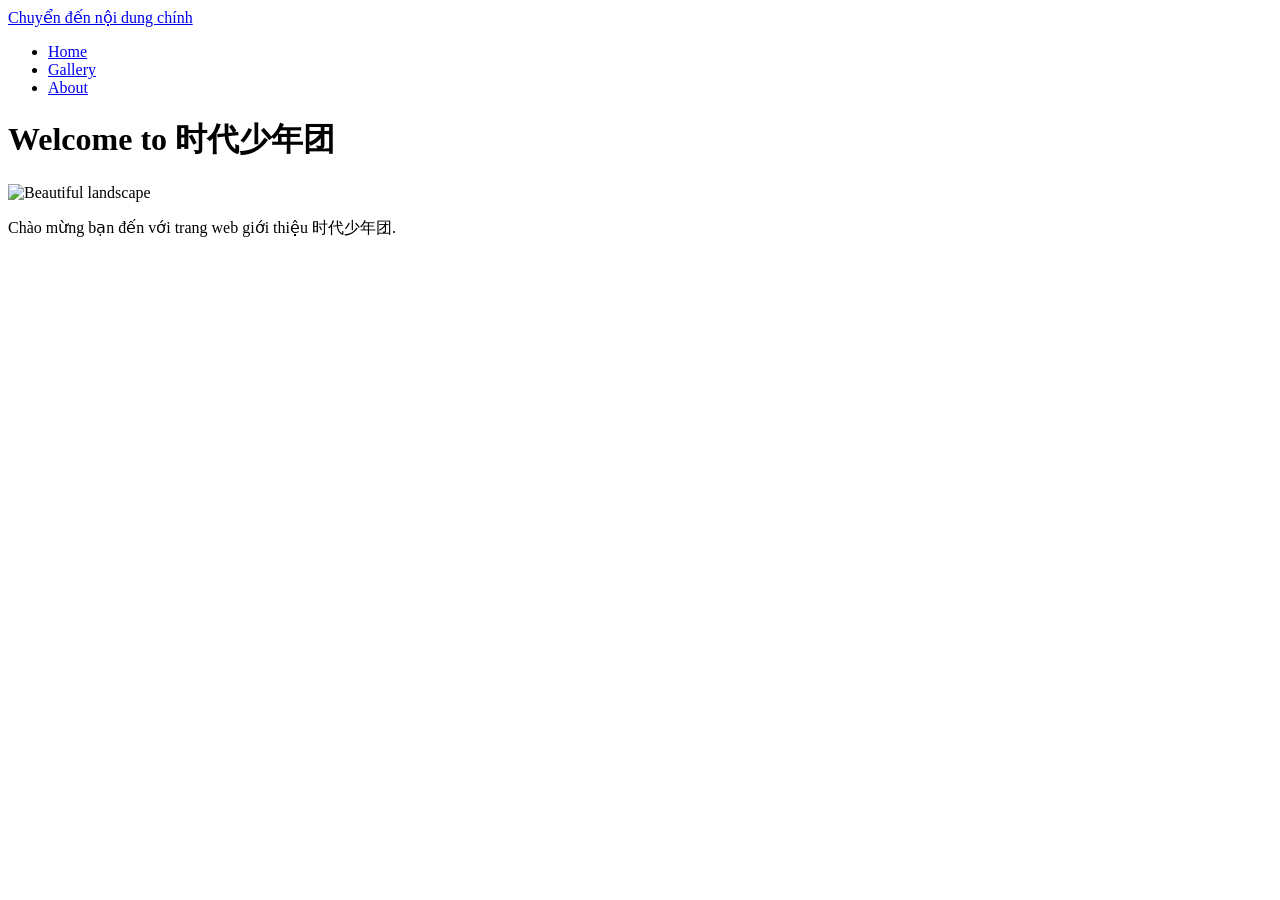
==== index.html @ 15f6be87 "Add files via upload" ====
<!DOCTYPE html>
<html lang="en">
<head>
  <meta charset="UTF-8">
  <title>Home Page</title>
   <link rel="stylesheet" href="./css/style.css">
</head>
<body>
  <a href="#main" class="skip-link">Chuyển đến nội dung chính</a>
  <nav>
    <ul>
      <li><a href="index.html">Home</a></li>
      <li><a href="members.html">Gallery</a></li>
      <li><a href="about.html">About</a></li>
    </ul>
  </nav>

  <main id="main">
    <h1>Welcome to 时代少年团</h1>
    <img src="./images/tnt 1.jpg" alt="Beautiful landscape">
    <p>Chào mừng bạn đến với trang web giới thiệu 时代少年团.</p>
  </main>
</body>
</html>
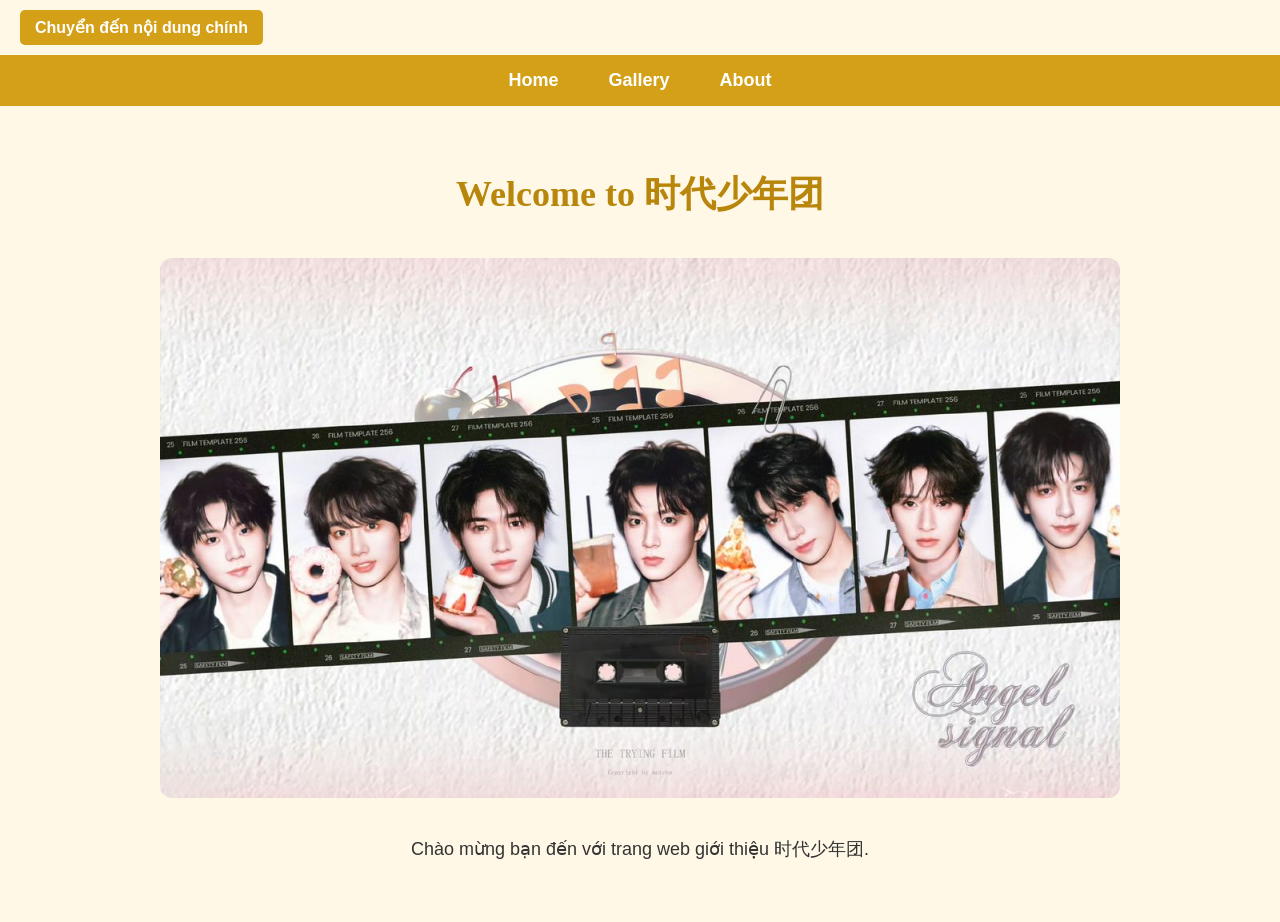
==== commit 9f408365: "Add files via upload" ====
--- a/index.html
+++ b/index.html
@@ -20,5 +20,6 @@
     <img src="./images/tnt 1.jpg" alt="Beautiful landscape">
     <p>Chào mừng bạn đến với trang web giới thiệu 时代少年团.</p>
   </main>
+   <script src="./JavaScript/script.js"></script>
 </body>
 </html>
--- a/css/style.css
+++ b/css/style.css
@@ -0,0 +1,149 @@
+/* ===== CÀI ĐẶT CHUNG ===== */
+body {
+    font-family: Arial, Helvetica, sans-serif;
+    color: #333333;
+    background-color: #fff8e7;
+    margin: 0;
+    padding: 0;
+}
+
+/* ===== THANH MENU NGANG ===== */
+nav {
+    background-color: #d4a017;
+    padding: 0;
+}
+
+nav ul {
+    display: flex;
+    justify-content: center;
+    align-items: center;
+    list-style: none;
+    margin: 0;
+    padding: 15px;
+}
+
+nav ul li {
+    margin: 0 25px;
+}
+
+nav ul li a {
+    color: white;
+    text-decoration: none;
+    font-size: 18px;
+    font-weight: bold;
+    font-family: Arial, Helvetica, sans-serif;
+}
+
+nav ul li a:hover {
+    color: #222222;
+    transition: color 0.3s ease;
+}
+
+/* ===== NỘI DUNG ===== */
+main {
+    text-align: center;
+    padding: 40px;
+}
+
+h1 {
+    color: #b8860b;
+    font-family: Georgia, serif;
+    font-size: 36px;
+}
+
+p {
+    font-size: 18px;
+    line-height: 1.6;
+}
+
+/* ===== HÌNH ẢNH ===== */
+main img {
+    max-width: 80%;
+    height: auto;
+    border-radius: 12px;
+    margin: 15px;
+}
+
+/* ===== GALLERY ===== */
+.grid-gallery {
+    display: grid;
+    grid-template-columns: repeat(3, 200px);
+    gap: 20px;
+    padding: 40px;
+}
+
+.grid-gallery h1 {
+    grid-column: 1 / -1;
+    text-align: center;
+}
+
+.grid-gallery img {
+    width: 200px;
+    height: 250px;
+    object-fit: cover;
+    border-radius: 10px;
+    margin: 0;
+}
+.grid-gallery {
+    text-align: center;
+    display: grid;
+    grid-template-columns: repeat(3, 200px);
+    justify-content: center;
+    gap: 20px;
+    padding: 30px;
+}
+
+/* ===== SKIP LINK ===== */
+.skip-link {
+    display: block;
+    width: fit-content;
+    margin: 10px 0 10px 20px;
+    padding: 8px 15px;
+
+    background-color: #d4a017;
+    color: white;
+
+    font-family: Arial, Helvetica, sans-serif;
+    font-size: 16px;
+    font-weight: bold;
+
+    text-decoration: none;
+    border-radius: 5px;
+}
+
+.skip-link:hover {
+    background-color: #b8860b;
+    color: white;
+}
+.layout {
+    display: grid;
+    grid-template-columns: 1fr 1fr; /* 2 cột bằng nhau */
+    gap: 30px;
+    align-items: start;
+    padding: 20px;
+}
+#image {
+    width: 1200%;
+    max-width: 1000px;
+    height: 600px;
+    margin: 20px auto;
+    border: 3px solid #d4a017;
+    border-radius: 12px;
+    background-size: contain;
+    background-repeat: no-repeat;
+    background-position: center;
+    display: flex;
+    align-items: center;
+    justify-content: center;
+    font-size: 22px;
+    font-weight: bold;
+    color: #333;
+}
+/* Gallery ảnh bên phải */
+.grid-gallery {
+    display: grid;
+    grid-template-columns: repeat(2, 200px);
+    gap: 20px;
+    justify-content: center;
+}
+
